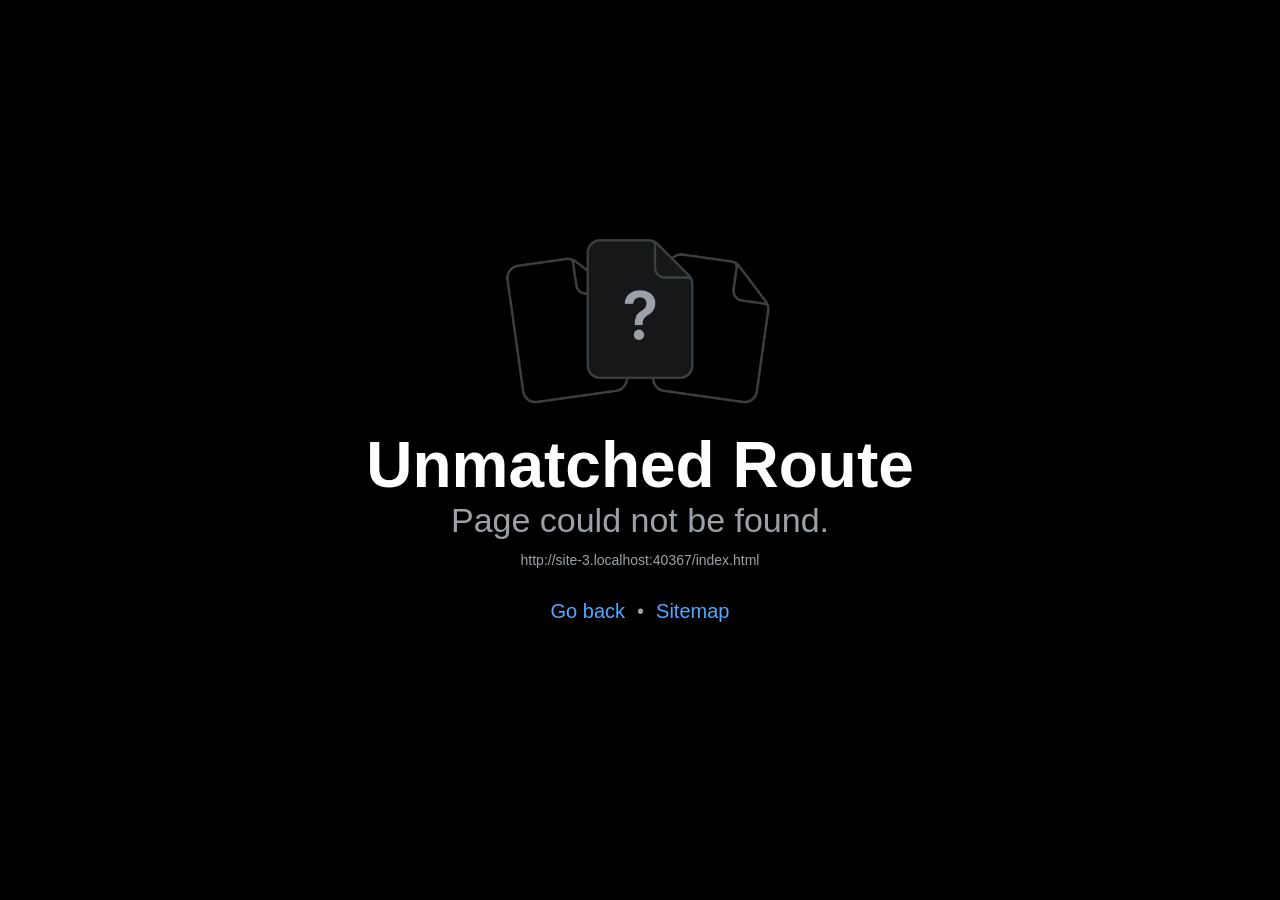
==== app/index.html @ 2bf4bec0 "Site do Raio-X para AWS (página inicial, captura e app em /app) Co-Authored-By: Claude Opus 5.5 <nor" ====
<!doctype html>
<html lang="en">
  <head>
    <meta charset="utf-8" />
    <meta httpEquiv="X-UA-Compatible" content="IE=edge" />
    <meta name="viewport" content="width=device-width, initial-scale=1, shrink-to-fit=no" />
    <title>Raio-X</title>
    <!-- The `react-native-web` recommended style reset: https://necolas.github.io/react-native-web/docs/setup/#root-element -->
    <style id="expo-reset">
      /* These styles make the body full-height */
      html,
      body {
        height: 100%;
      }
      /* These styles disable body scrolling if you are using <ScrollView> */
      body {
        overflow: hidden;
      }
      /* These styles make the root element full-height */
      #root {
        display: flex;
        height: 100%;
        flex: 1;
      }
    </style>
  </head>

  <body>
    <!-- Use static rendering with Expo Router to support running without JavaScript. -->
    <noscript> You need to enable JavaScript to run this app. </noscript>
    <!-- The root element for your Expo app. -->
    <div id="root"></div>
  <script src="/app/_expo/static/js/web/__expo-metro-runtime-8c088df87a31e4e6accd81c554ec290d.js" defer></script><script src="/app/_expo/static/js/web/__common-af25e6743f0984286c5bb75ce5fb662b.js" defer></script><script src="/app/_expo/static/js/web/entry-9b746fd4123e10de9caec06e4f6bac18.js" defer></script>
</body>
</html>
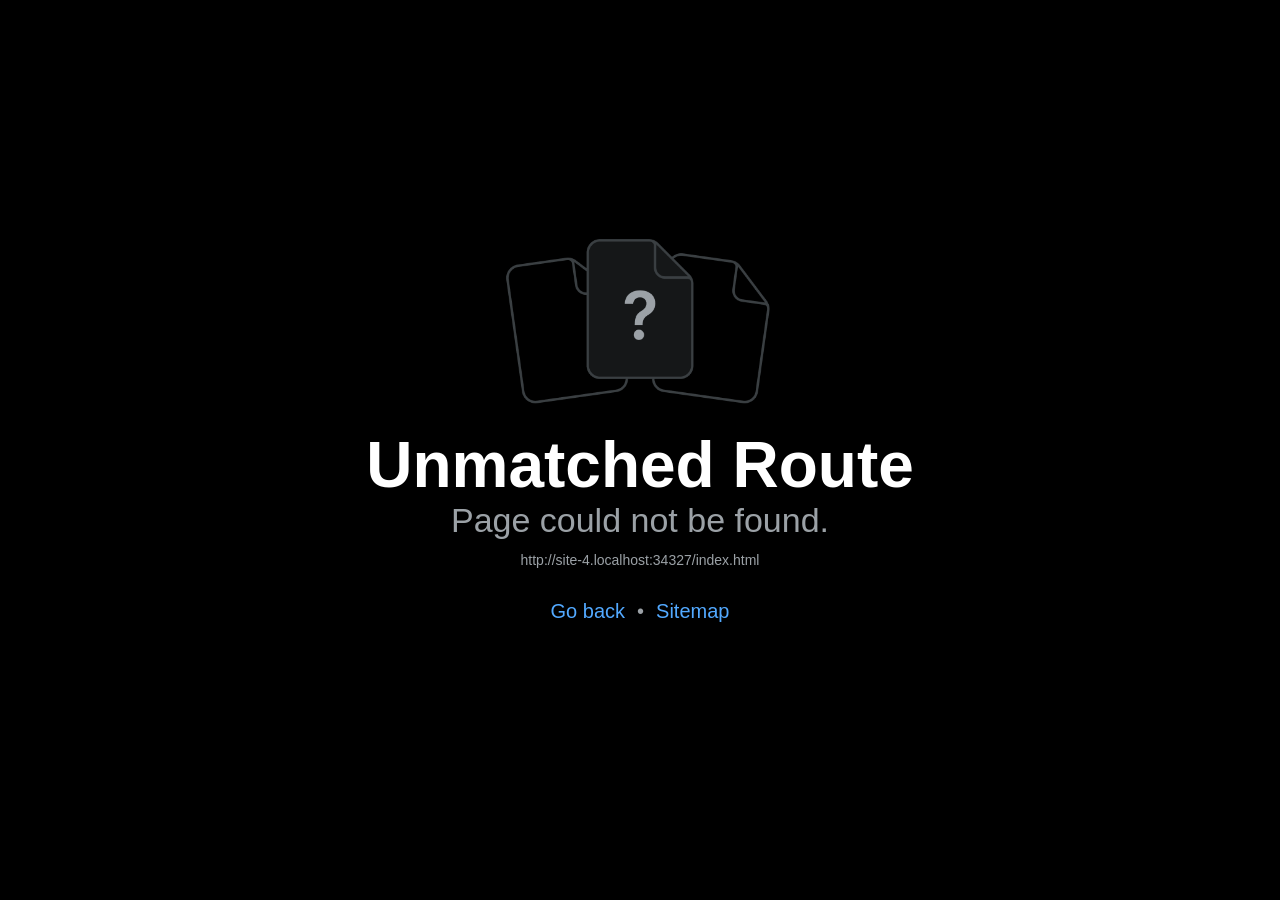
==== commit 8ebc9686: "WhatsApp automático: resumo diário em Ajustes e painel do administrador Co-Authored-By: Claude Opus " ====
--- a/app/index.html
+++ b/app/index.html
@@ -30,6 +30,6 @@
     <noscript> You need to enable JavaScript to run this app. </noscript>
     <!-- The root element for your Expo app. -->
     <div id="root"></div>
-  <script src="/app/_expo/static/js/web/__expo-metro-runtime-8c088df87a31e4e6accd81c554ec290d.js" defer></script><script src="/app/_expo/static/js/web/__common-af25e6743f0984286c5bb75ce5fb662b.js" defer></script><script src="/app/_expo/static/js/web/entry-9b746fd4123e10de9caec06e4f6bac18.js" defer></script>
+  <script src="/app/_expo/static/js/web/__expo-metro-runtime-8c088df87a31e4e6accd81c554ec290d.js" defer></script><script src="/app/_expo/static/js/web/__common-7576984dd43d9084ff1a24a6b2d4f4c0.js" defer></script><script src="/app/_expo/static/js/web/entry-74c69adf73547d5730d068d9fd74aac8.js" defer></script>
 </body>
 </html>
